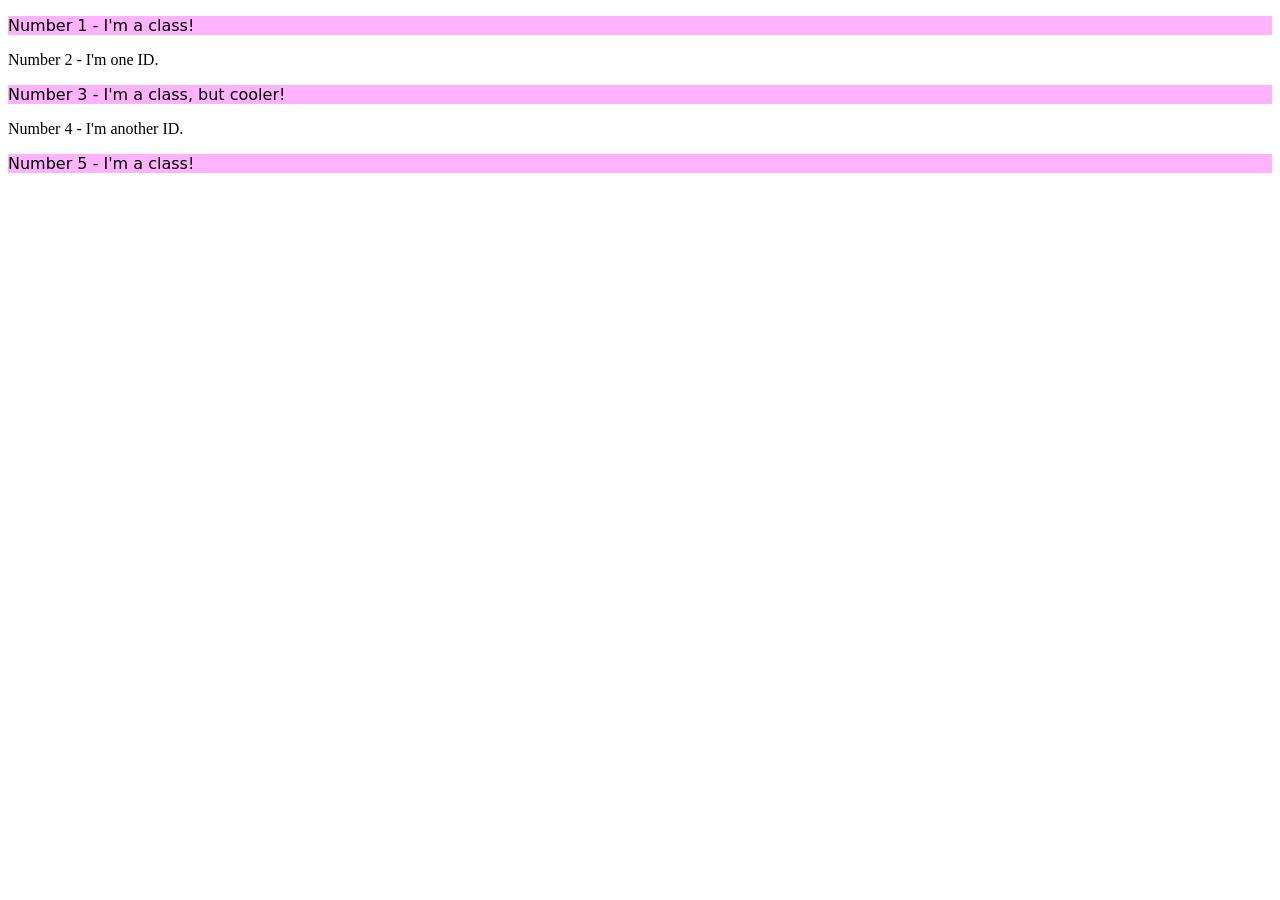
==== foundations/intro-to-css/02-class-id-selectors/index.html @ 5a9da4ff "Add class to <p> and IDs to <div> elements Added class "odd" to all <p> elements. Changed type selec" ====
<!DOCTYPE html>
<html lang="en">
  <head>
    <meta charset="UTF-8">
    <meta http-equiv="X-UA-Compatible" content="IE=edge">
    <meta name="viewport" content="width=device-width, initial-scale=1.0">
    <title>Class and ID Selectors</title>
    <link rel="stylesheet" href="style.css">
  </head>
  <body>
    <p class="odd">Number 1 - I'm a class!</p>
    <div ID="two">Number 2 - I'm one ID.</div>
    <p class="odd">Number 3 - I'm a class, but cooler!</p>
    <div ID="four">Number 4 - I'm another ID.</div>
    <p class="odd">Number 5 - I'm a class!</p>
  </body>
</html>
---- foundations/intro-to-css/02-class-id-selectors/style.css ----
/* Add CSS Styling */
.odd {
    background-color: #ffb3fc;
    font-family: 'Verdana', 'DejaVu Sans', 'sans-serif';
}
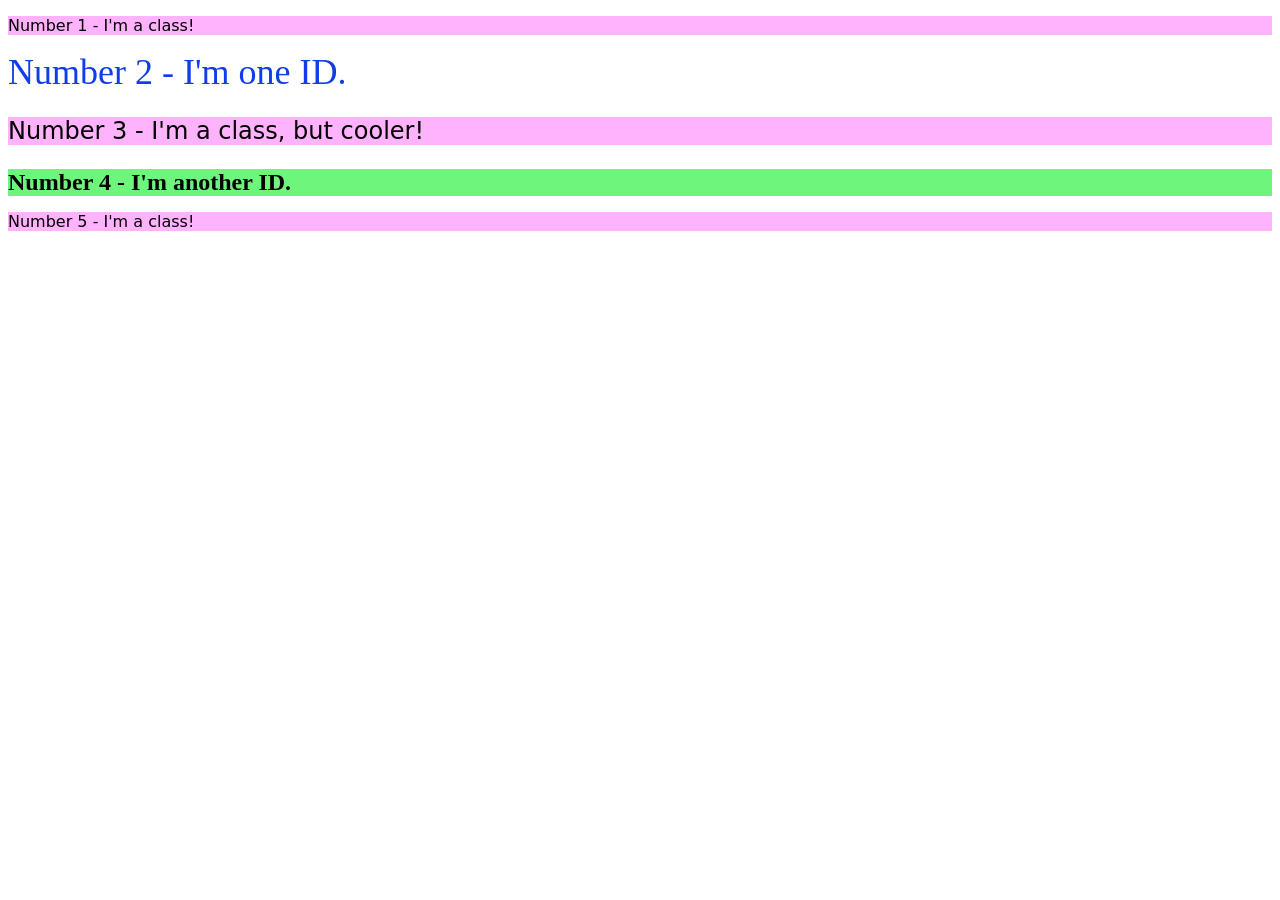
==== commit 25cf97e1: "Add styles to second, third, fourth elements Second element given blue text colour and font size 36p" ====
--- a/foundations/intro-to-css/02-class-id-selectors/index.html
+++ b/foundations/intro-to-css/02-class-id-selectors/index.html
@@ -10,7 +10,7 @@
   <body>
     <p class="odd">Number 1 - I'm a class!</p>
     <div ID="two">Number 2 - I'm one ID.</div>
-    <p class="odd">Number 3 - I'm a class, but cooler!</p>
+    <p class="odd" ID="change-size">Number 3 - I'm a class, but cooler!</p>
     <div ID="four">Number 4 - I'm another ID.</div>
     <p class="odd">Number 5 - I'm a class!</p>
   </body>
--- a/foundations/intro-to-css/02-class-id-selectors/style.css
+++ b/foundations/intro-to-css/02-class-id-selectors/style.css
@@ -2,4 +2,19 @@
 .odd {
     background-color: #ffb3fc;
     font-family: 'Verdana', 'DejaVu Sans', 'sans-serif';
+}
+
+#two {
+    color: #103ee6;
+    font-size: 36px;
+}
+
+#change-size {
+    font-size: 24px;
+}
+
+#four {
+    background-color: #6ef57c;
+    font-size: 24px;
+    font-weight: bold;
 }
